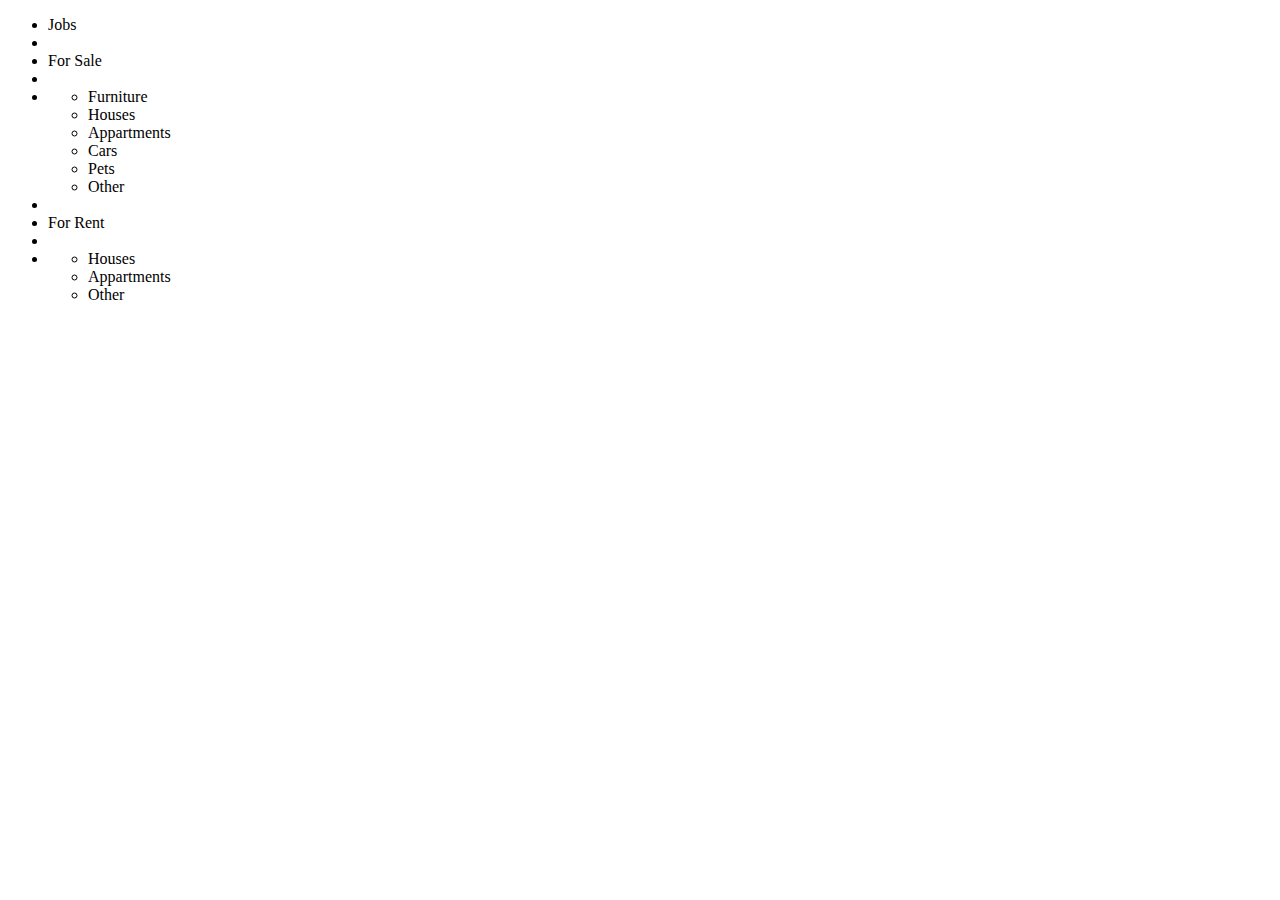
==== templates/index.htm @ 2b28bec4 "Made changes to the JS,CSS and added the new logo" ====
<!DOCTYPE html>
<html>
<head>
<meta name="viewport" content="initial-scale=1.0, user-scalable=no" />

<link rel="stylesheet" type="text/css" href="/site_media/style.css" />
<script type="text/javascript"
    src="http://maps.google.com/maps/api/js?sensor=true">
</script>
<script type="text/javascript" src="http://www.google.com/jsapi?key=ABQIAAAATUBQA1lkyELtUqbG840a8BT38fk-Eb9wY3RxJYljYSmOSjofyxSVsdUGZ5XXvVX2Ur5RD1QbFH21GQ"></script>

<script type="text/javascript">
        google.load("jquery", "1.4.2");
  function initialize() {

    var centerLocation = new google.maps.LatLng(37.4418834, -122.1430195);
    
    var myOptions = {
      zoom: 11,
      center: centerLocation,
      mapTypeId: google.maps.MapTypeId.ROADMAP
    };
    map = new google.maps.Map(document.getElementById("map_canvas"),
        myOptions);
  
/*
    // Creating a marker and positioning it on the map
    marker = new google.maps.Marker({
      position: centerLocation,
      map: map,
      title:"The Couch!"
    });
*/
    marker = createMarker(centerLocation, "The Couch!", map, "none")
    
    
    var contentString = '<div id="content">'+
    '<h1 id="firstHeading" class="firstHeading">The Couch</h1>'+
    '<div id="bodyContent">'+
    '<ul>'+
        '<li>$200 <img src="/site_media/images/award_star_add.png"/ onClick="changeToStar(233) id="markFlag"></li>'+
        '<li>I\'m an awesome couch</li>'+
        '<li><a href="#" onClick="showInfo(233)">More Info...</a></li>'+
    '</ul>'+
    '</div>'+
    '</div>';

    var infowindow = new google.maps.InfoWindow({
        content: contentString
    });
    google.maps.event.addListener(marker, 'click', function() {
        infowindow.open(map,marker);
    });
}
    function showInfo(id){
        var contentString =
        '<div id="bodyContent2">'+
        '<ul>'+
            '<li>$200 <img src="/site_media/images/award_star_add.png" onClick="changeToStar(233) id="markFlag"/></li>'+
            '<li>I\'m an awesome couch</li>'+
            '<li>Lorem ipsum dolor sit amet, consectetur adipisicing elit, sed do eiusmod tempor incididunt ut labore et dolore magna aliqua. Ut enim ad minim veniam, quis nostrud exercitation ullamco laboris nisi ut aliquip ex ea commodo consequat. Duis aute irure dolor in reprehenderit in voluptate velit esse cillum dolore eu fugiat nulla pariatur. Excepteur sint occaecat cupidatat non proident, sunt in culpa qui officia deserunt mollit anim id est laborum.</li>'+
        '</ul>'+
        '</div>';
        var infowindow = new google.maps.InfoWindow({
            content: contentString
        });
        infowindow.open(map,marker);
    }
    function changeToStar(){
        
    }
    
    function createMarker(latlong, titleText,gmap, image){
        if(image =="none"){
            marker = new google.maps.Marker({
                position: latlong,
                map: gmap,
                title:titleText
            });
        }
        return marker
    }
</script>
<title>CouchTomato</title>
</head>
<body onload="initialize()">
    <div id ="logo"></div>
    <div id ="holder">
        <div id="leftbar">
            <ul>
                <li class="bold">Jobs</li>
                <li></li>
                <li class="bold">For Sale</li>
                <li></li>
                <li>
                    <ul class="sub">
                        <li>Furniture</li>
                        <li>Houses</li>
                        <li>Appartments</li>
                        <li>Cars</li>
                        <li>Pets</li>
                        <li>Other</li>
                    </ul>
                </li>
                <li></li>
                <li class="bold">For Rent</li>
                <li></li>
                <li>
                    <ul class="sub">
                        <li>Houses</li>
                        <li>Appartments</li>
                        <li>Other</li>
                    </ul>
                </li>
            </ul>
        </div>
        <div id="map_canvas"></div>
    </div>
</body>
</html>
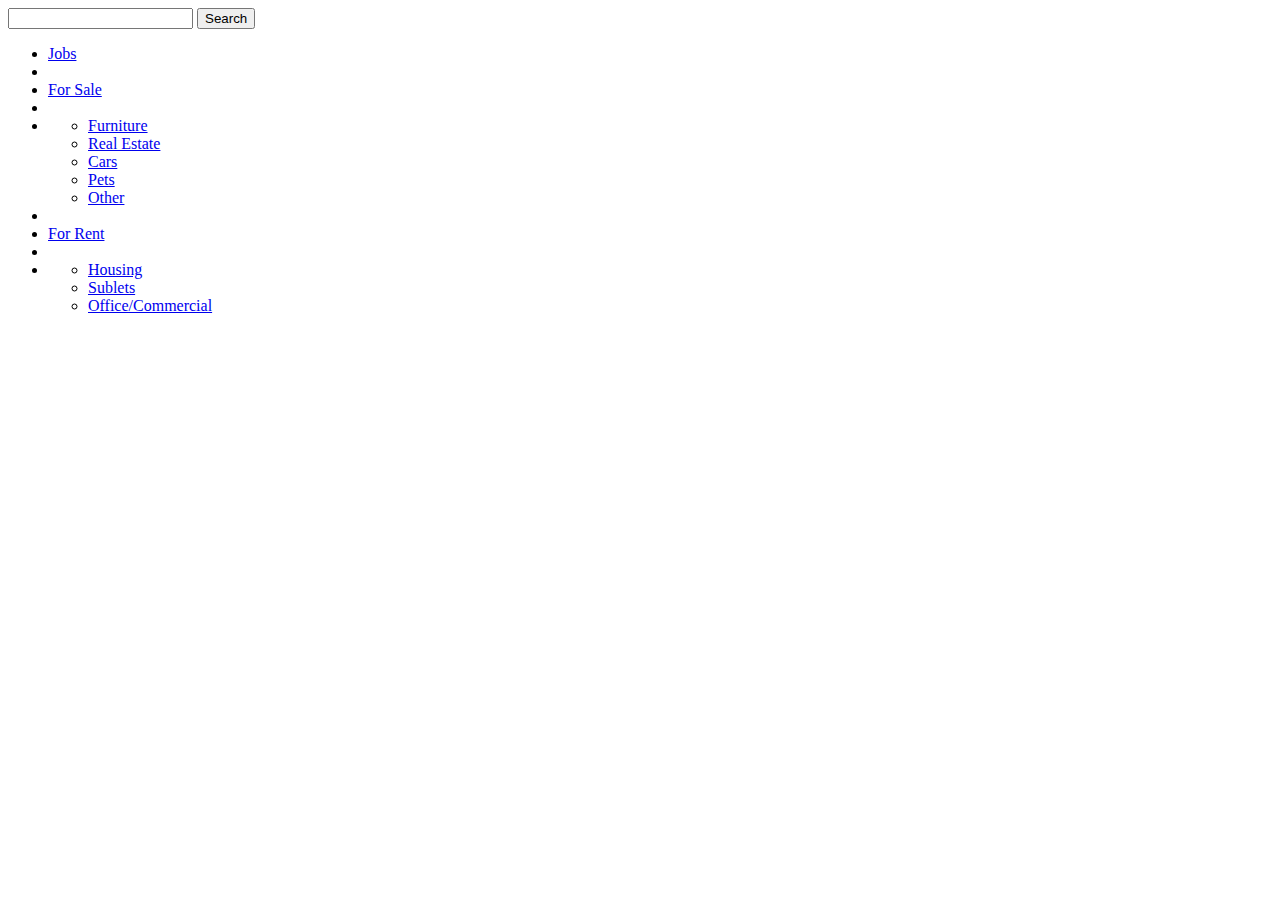
==== commit 3263783e: "try to connect together search and views, but needs some more work still" ====
--- a/templates/index.htm
+++ b/templates/index.htm
@@ -10,53 +10,43 @@
 <script type="text/javascript" src="http://www.google.com/jsapi?key=ABQIAAAATUBQA1lkyELtUqbG840a8BT38fk-Eb9wY3RxJYljYSmOSjofyxSVsdUGZ5XXvVX2Ur5RD1QbFH21GQ"></script>
 
 <script type="text/javascript">
-        google.load("jquery", "1.4.2");
-  function initialize() {
+    google.load("jquery", "1.4.2");
+    
+    function initialize() {
+        markers = [];
+        var centerLocation = new google.maps.LatLng(37.4418834, -122.1430195);
+        var myOptions = {
+          zoom: 11,
+          center: centerLocation,
+          mapTypeId: google.maps.MapTypeId.ROADMAP
+        };
+        map = new google.maps.Map(document.getElementById("map_canvas"),myOptions);
+        var marker = createMarker(37.4418834, -122.1430195, "The Couch!", map, "flagged");
+        markers.push(marker);
+        var contentString = '<div id="content">'+
+        '<h1 id="firstHeading" class="firstHeading">The Couch</h1>'+
+        '<div id="bodyContent">'+
+        '<ul>'+
+            '<li>$200 <img src="/site_media/images/award_star_add.png"/ onClick="changeToStar("233")"  id="markFlag"></li>'+
+            '<li>I\'m an awesome couch</li>'+
+            '<li><a href="#" onClick="showInfo(233)">More Info...</a></li>'+
+        '</ul>'+
+        '</div>'+
+        '</div>';
+        
+        var infowindow = new google.maps.InfoWindow({
+            content: contentString
+        });
+        google.maps.event.addListener(marker, 'click', function() {
+            infowindow.open(map,marker);
+        });
+    }
 
-    var centerLocation = new google.maps.LatLng(37.4418834, -122.1430195);
-    
-    var myOptions = {
-      zoom: 11,
-      center: centerLocation,
-      mapTypeId: google.maps.MapTypeId.ROADMAP
-    };
-    map = new google.maps.Map(document.getElementById("map_canvas"),
-        myOptions);
-  
-/*
-    // Creating a marker and positioning it on the map
-    marker = new google.maps.Marker({
-      position: centerLocation,
-      map: map,
-      title:"The Couch!"
-    });
-*/
-    marker = createMarker(centerLocation, "The Couch!", map, "none")
-    
-    
-    var contentString = '<div id="content">'+
-    '<h1 id="firstHeading" class="firstHeading">The Couch</h1>'+
-    '<div id="bodyContent">'+
-    '<ul>'+
-        '<li>$200 <img src="/site_media/images/award_star_add.png"/ onClick="changeToStar(233) id="markFlag"></li>'+
-        '<li>I\'m an awesome couch</li>'+
-        '<li><a href="#" onClick="showInfo(233)">More Info...</a></li>'+
-    '</ul>'+
-    '</div>'+
-    '</div>';
-
-    var infowindow = new google.maps.InfoWindow({
-        content: contentString
-    });
-    google.maps.event.addListener(marker, 'click', function() {
-        infowindow.open(map,marker);
-    });
-}
     function showInfo(id){
         var contentString =
         '<div id="bodyContent2">'+
         '<ul>'+
-            '<li>$200 <img src="/site_media/images/award_star_add.png" onClick="changeToStar(233) id="markFlag"/></li>'+
+            '<li>$200 <img src="/site_media/images/award_star_add.png" onClick="changeMarker(\'233\')"  id="markFlag"/></li>'+
             '<li>I\'m an awesome couch</li>'+
             '<li>Lorem ipsum dolor sit amet, consectetur adipisicing elit, sed do eiusmod tempor incididunt ut labore et dolore magna aliqua. Ut enim ad minim veniam, quis nostrud exercitation ullamco laboris nisi ut aliquip ex ea commodo consequat. Duis aute irure dolor in reprehenderit in voluptate velit esse cillum dolore eu fugiat nulla pariatur. Excepteur sint occaecat cupidatat non proident, sunt in culpa qui officia deserunt mollit anim id est laborum.</li>'+
         '</ul>'+
@@ -66,11 +56,10 @@
         });
         infowindow.open(map,marker);
     }
-    function changeToStar(){
-        
-    }
-    
-    function createMarker(latlong, titleText,gmap, image){
+
+    function createMarker(lat, long, titleText,gmap, image){
+        var latlong = new google.maps.LatLng(lat, long);
+        //could be better but whatever.
         if(image =="none"){
             marker = new google.maps.Marker({
                 position: latlong,
@@ -78,8 +67,20 @@
                 title:titleText
             });
         }
-        return marker
+        if(image ==="flagged"){
+            var flagIcon = new google.maps.MarkerImage("./site_media/images/bronze.png");
+            marker = new google.maps.Marker({
+                position: latlong,
+                map: gmap,
+                title:titleText,
+                image: flagIcon
+            });
+        }
+        return marker;
     }
+    function changeMarker(latlong){
+        markers[0].setIcon(new google.maps.MarkerImage("site_media/images/bronze.png"));
+    }   
 </script>
 <title>CouchTomato</title>
 </head>
@@ -87,29 +88,32 @@
     <div id ="logo"></div>
     <div id ="holder">
         <div id="leftbar">
+            <form>
+            <input type="text" name="term" id="term"/>
+            <input type="submit" class="search_submit" value="Search"/>
+            </form>
             <ul>
-                <li class="bold">Jobs</li>
+                <li class="bold"><a href="/category/jjj">Jobs</a></li>
                 <li></li>
-                <li class="bold">For Sale</li>
+                <li class="bold"><a href="/category/sss/">For Sale</a></li>
                 <li></li>
                 <li>
                     <ul class="sub">
-                        <li>Furniture</li>
-                        <li>Houses</li>
-                        <li>Appartments</li>
-                        <li>Cars</li>
-                        <li>Pets</li>
-                        <li>Other</li>
+                        <li><a href="/category/fua">Furniture</a></li>
+                        <li><a href="/category/rea">Real Estate</a></li>
+                        <li><a href="/category/cta">Cars</a></li>
+                        <li><a href="/category/pet">Pets</a></li>
+                        <li><a href="/">Other</a></li>
                     </ul>
                 </li>
                 <li></li>
-                <li class="bold">For Rent</li>
+                <li class="bold"><a href="/category/hhh">For Rent</a></li>
                 <li></li>
                 <li>
                     <ul class="sub">
-                        <li>Houses</li>
-                        <li>Appartments</li>
-                        <li>Other</li>
+                        <li><a href="/category/apa">Housing</a></li>
+                        <li><a href="/category/sub">Sublets</a></li>
+                        <li><a href="/category/off">Office/Commercial</a></li>
                     </ul>
                 </li>
             </ul>
@@ -117,4 +121,4 @@
         <div id="map_canvas"></div>
     </div>
 </body>
-</html>+</html>
